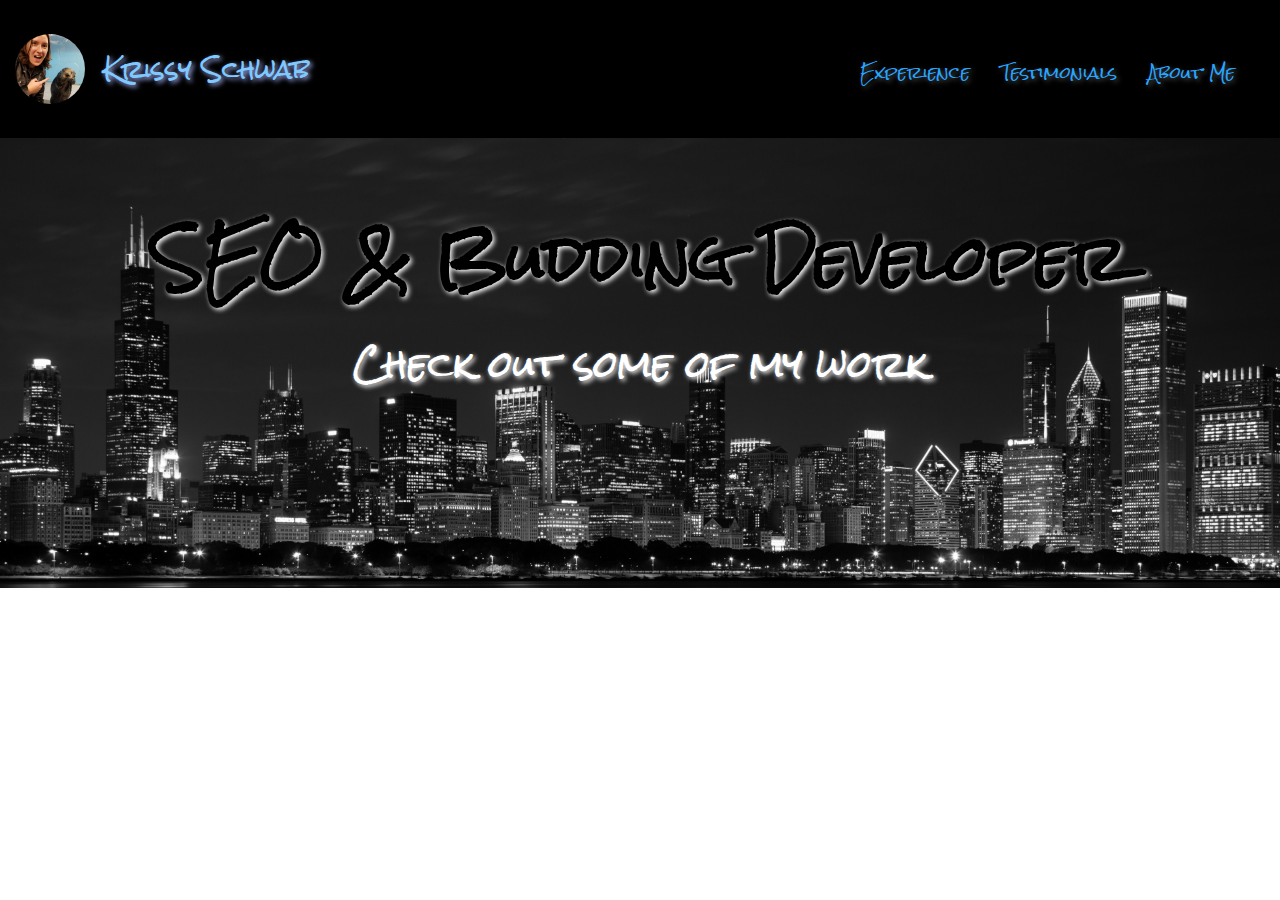
==== index.html @ ab0cbcd3 "first commit with responsive nav and hero section" ====
<!DOCTYPE html>
<html lang="en">
<head>
	<meta charset="UTF-8">
	<title>Krissy Schwab | SEO & Budding Developer</title>
	<meta name="description" content="My name is Krissy Schwab and I'm an SEO by trade, but recently jumped into the world of development.">

	<link rel="stylesheet" href="css/homepage.css">

	<script type="text/javascript" src="javascript/homepage.js"></script>

	<link href="https://fonts.googleapis.com/css?family=Rock+Salt" rel="stylesheet">
	
</head>

<body>
<!--MAIN NAVIGATION-->
		<header>
			<!--LOGO-->
				<p id="page-header">
					<img src="images/krissy-schwab.jpg" alt="Krissy Schwab | Profile Image">
					Krissy Schwab
				</p>

			<!--NAVIGATION-->
				<nav id="main-navigation">
					<ul>
						<li><a href="index.html#experience">Experience</a></li>
						<li><a href="index.html#testimonials">Testimonials</a></li>
						<li><a href="index.html#about">About Me</a></li>
					</ul>
				</nav>
		</header>

		<!--HERO-->
			<div class="hero">
				<div class="hero-content">
					<h1 class="hero-title">
						SEO & Budding Developer
					</h1>
					<p>Check out some of my work</p>
				</div>
			</div>

</body>

</html>
---- css/homepage.css ----
/****DEFAULT***/
html {
	margin: 0;
}

body {
    margin: 0;
    font-family: Arial, Helvetica, sans-serif; 
}

.row {
	width: 100%;
	display: flex;
	flex-wrap: wrap;
	align-items: center;
}

.row::after {
	display: table;
	clear: both;
	content: "";
}

.col-1 {width: 8.33%}
.col-2 {width: 16.66%}
.col-3 {width: 25%}
.col-4 {width: 33.33%}
.col-5 {width: 41.6%}
.col-6 {width: 50%}
.col-7 {width: 58.33%}
.col-8 {width: 66.33%}
.col-9 {width: 75%}
.col-10 {width: 88.33%}
.col-11 {width: 91.66%}
.col-12 {width: 100%}


/* HEADER STYLES */

header {
    background: black;
    font-family: 'Rock Salt', cursive, Arial;
    padding: 10px 15px 10px 15px;
}

/* logo nest inside header */

header #page-header {
    text-decoration: none;
    width: 49%;
    display: inline-block;
    text-shadow: 2px 2px 5px #aab5ff;
    color: #7FC9FF;
}

header img {
    width: 70px;
    border-radius: 50%;
    margin-right: 8px;
    vertical-align: middle;
}

header p {
    font-size: 24px;
}

/* MAIN NAVIGATION */

header #main-navigation {
    width: 49%;
    display: inline-block;
    text-align: right;
}

header #main-navigation ul {
    list-style: none;
    padding: 0;}

header #main-navigation ul li {
    display: inline-block;
    text-shadow: 2px 2px 5px #565656;
}

header #main-navigation ul li a {
    text-decoration: none;
    padding: 10px 15px;
    color: #28A5FF;
    padding: 5px 4px;
    margin: 8px;
}

header #main-navigation ul li a:hover {
    background: #888;
    border-radius: 3px;
    transition: 0.3s ease all;
    padding: 5px 4px;
} 

/* HERO SECTION */

.hero {
    min-height: 450px;
    text-align: center;
    background: #555;
    background-image: url('../images/chicago-skyline.jpg');
    background-size: cover;
}

.hero-content {
    color: ;
    padding-top: 75px;
    padding-bottom: 10px;
    line-height: 1.5;
    font-family: 'Rock Salt', cursive, Arial;
    text-shadow: 2px 2px 5px #FFFFFF;
}

.hero-title {
    margin: 0;
    font-size: 60px;
}

.hero-content p {
    font-size: 35px; 
    margin-bottom: 60px;
    color: #ffffff;
}

/***MOBILE***/

@media screen and (max-width: 680px) {

/***DEFAULT***/
	.col-6 {
		width: 100%;
	}

	/* HEADER   */
	header #page-header {
	    width: 100%;
	    display: block;
	    text-align: center;
	    margin-bottom: 20px;
	}
	header #main-navigation {
	    width: 100%;
	    display: block; 
	    text-align: center;
	}

	/*  HERO  */
    .hero {
        min-height: 275px;
    }
    .hero-content {
        padding-top: 80px;
    }
    .hero-title {
        font-size: 26px;
    }
    .hero-content p {
        font-size: 25px;
        margin-bottom: 25px;
    }

}
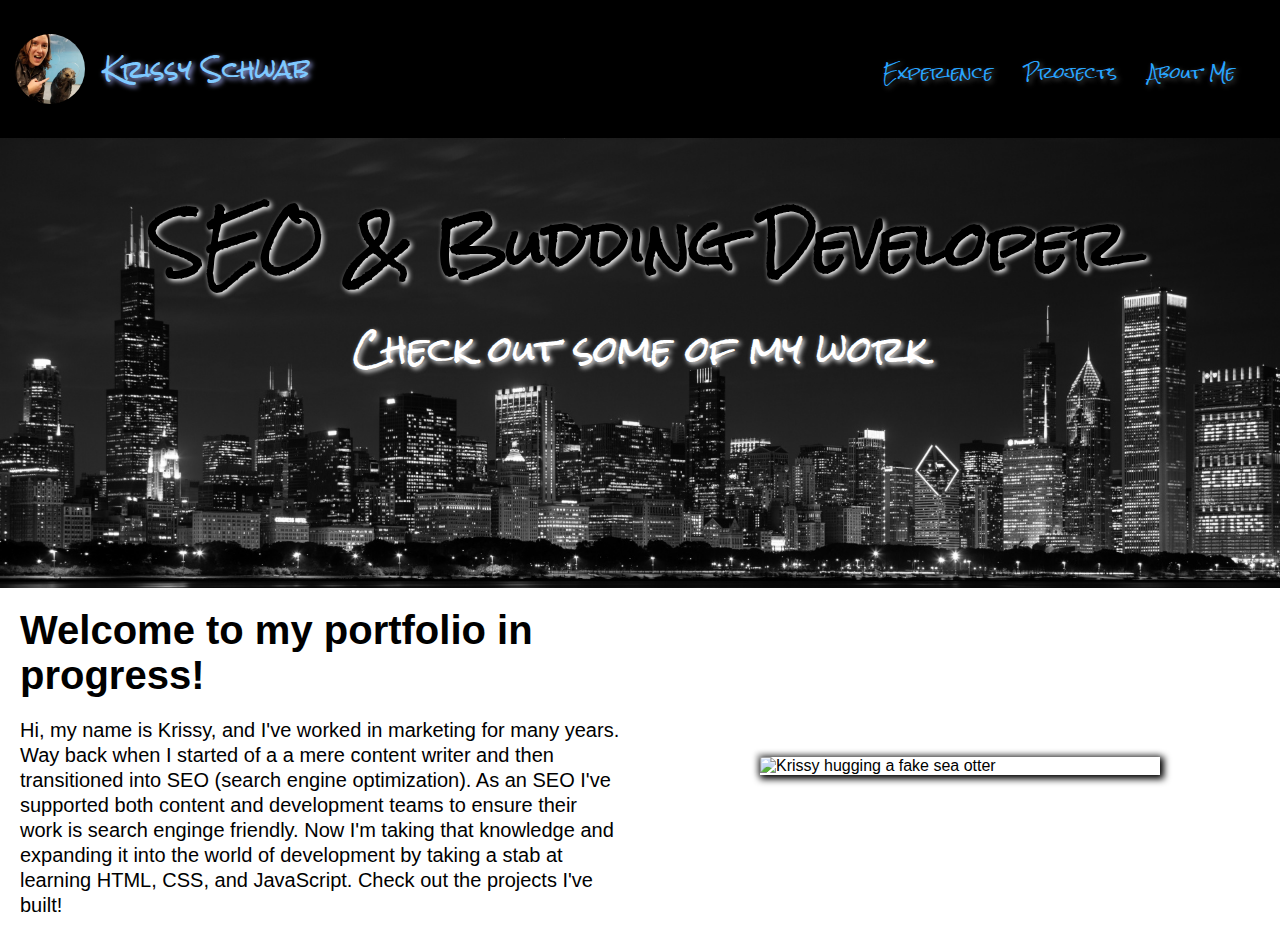
==== commit 591971d6: "added intro copy area with picture and mobile friendly" ====
--- a/index.html
+++ b/index.html
@@ -15,32 +15,47 @@
 
 <body>
 <!--MAIN NAVIGATION-->
-		<header>
-			<!--LOGO-->
-				<p id="page-header">
-					<img src="images/krissy-schwab.jpg" alt="Krissy Schwab | Profile Image">
-					Krissy Schwab
-				</p>
+	<header>
+		<!--LOGO-->
+			<p id="page-header">
+				<img src="images/krissy-schwab.jpg" alt="Krissy Schwab | Profile Image">
+				Krissy Schwab
+			</p>
 
-			<!--NAVIGATION-->
-				<nav id="main-navigation">
-					<ul>
-						<li><a href="index.html#experience">Experience</a></li>
-						<li><a href="index.html#testimonials">Testimonials</a></li>
-						<li><a href="index.html#about">About Me</a></li>
-					</ul>
-				</nav>
-		</header>
+		<!--NAVIGATION-->
+			<nav id="main-navigation">
+				<ul>
+					<li><a href="index.html#experience">Experience</a></li>
+					<li><a href="index.html#projects">Projects</a></li>
+					<li><a href="index.html#about">About Me</a></li>
+				</ul>
+			</nav>
+	</header>
 
-		<!--HERO-->
-			<div class="hero">
-				<div class="hero-content">
-					<h1 class="hero-title">
-						SEO & Budding Developer
-					</h1>
-					<p>Check out some of my work</p>
-				</div>
+	<!--HERO-->
+		<div class="hero">
+			<div class="hero-content">
+				<h1 class="hero-title">
+					SEO & Budding Developer
+				</h1>
+				<p>Check out some of my work</p>
 			</div>
+		</div>
+
+<!--INTRO COPY AREA-->
+	<div class="row">
+		<div class="col-6">
+			<div class="intro-para">
+				<h2>Welcome to my portfolio in progress!</h2>
+				<p>Hi, my name is Krissy, and I've worked in marketing for many years. Way back when I started of a a mere content writer and then transitioned into SEO (search engine optimization). As an SEO I've supported both content and development teams to ensure their work is search enginge friendly. Now I'm taking that knowledge and expanding it into the world of development by taking a stab at learning HTML, CSS, and JavaScript. Check out the projects I've built!</p>
+			</div>
+		</div>
+		<div class="col-6">
+			<div class="intro-image">
+				<img src="images/krissy-otter.jpg" alt="Krissy hugging a fake sea otter">
+			</div>
+		</div>
+	</div>
 
 </body>
 
--- a/css/homepage.css
+++ b/css/homepage.css
@@ -108,7 +108,7 @@
 
 .hero-content {
     color: ;
-    padding-top: 75px;
+    padding-top: 60px;
     padding-bottom: 10px;
     line-height: 1.5;
     font-family: 'Rock Salt', cursive, Arial;
@@ -126,6 +126,32 @@
     color: #ffffff;
 }
 
+/***INTRO COPY***/
+
+div.intro-para h2 {
+	margin: 20px;
+	display: block;
+	vertical-align: middle;
+	font-size: 40px;
+}
+
+div.intro-para p {
+	margin: 20px;
+	display: block;
+	font-size: 20px;
+	line-height: 1.25;
+}
+
+div.intro-image img {
+	width: 400px;
+    height: auto;
+	margin: auto;
+	margin-top: 15px;
+	margin-bottom: 10px;
+	display: block;
+	box-shadow: -2px -2px 5px 2px rgba(0,0,0,.15), 2px 2px 7px 2px rgba(0,0,0,1);
+}
+
 /***MOBILE***/
 
 @media screen and (max-width: 680px) {
@@ -135,7 +161,7 @@
 		width: 100%;
 	}
 
-	/* HEADER   */
+	/* HEADER */
 	header #page-header {
 	    width: 100%;
 	    display: block;
@@ -153,7 +179,7 @@
         min-height: 275px;
     }
     .hero-content {
-        padding-top: 80px;
+        padding-top: 50px;
     }
     .hero-title {
         font-size: 26px;
@@ -163,4 +189,19 @@
         margin-bottom: 25px;
     }
 
+    /* INTRO */
+    div.intro-para h2 {
+    	text-align: center;
+    	font-size: 30px;
+    }
+    div.intro-para p {
+		font-size: 18px;
+		line-height: 1.2;
+    }
+
+    div.intro-image img {
+    	width: 300px;
+    	height: auto;
+    }
+
 }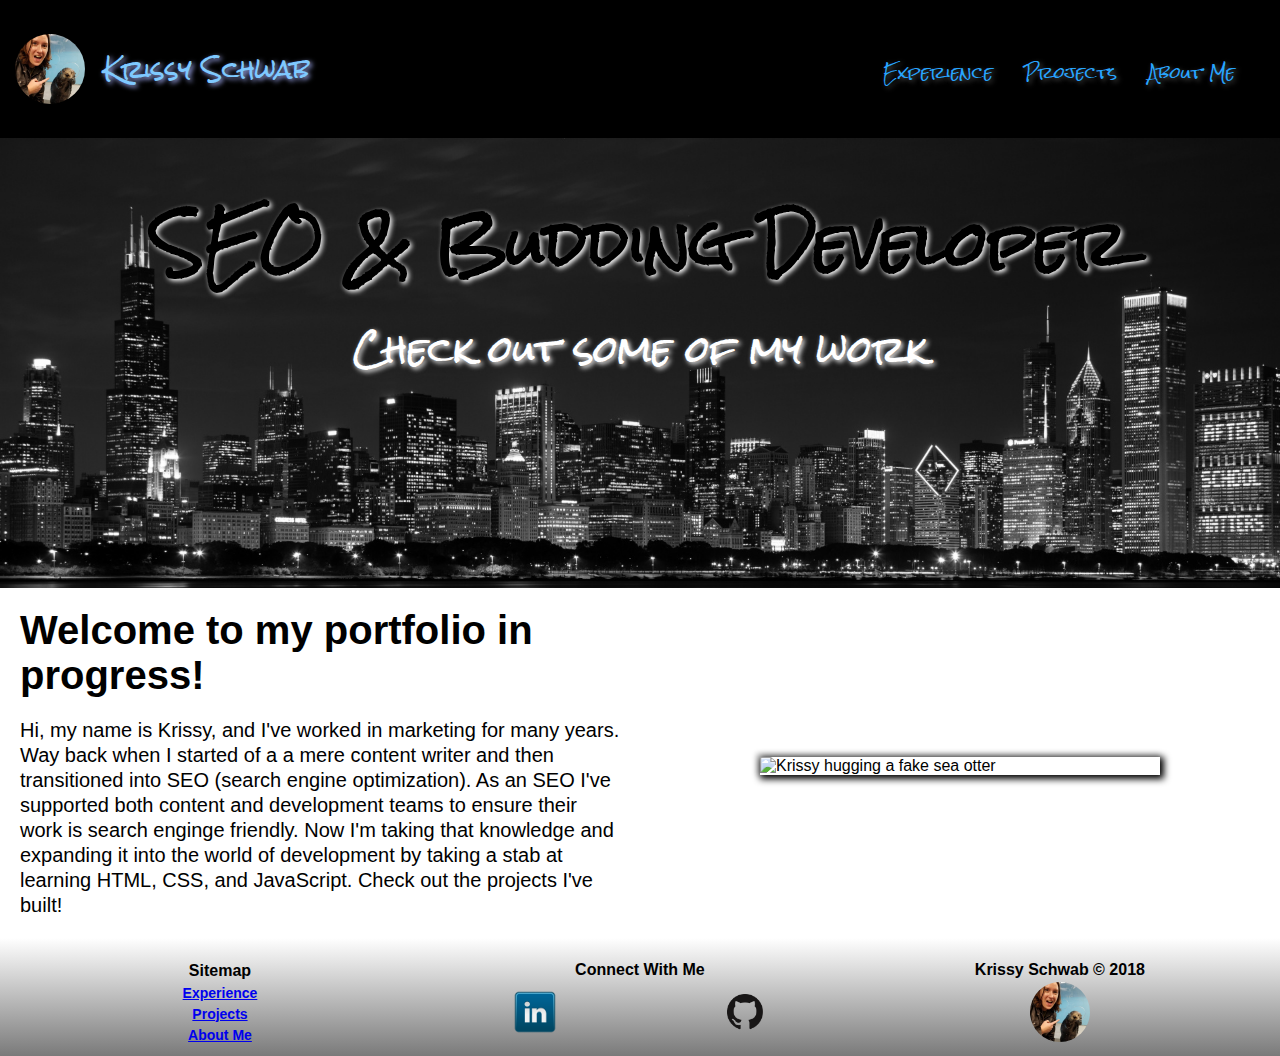
==== commit a6346fcc: "added responsive footer" ====
--- a/index.html
+++ b/index.html
@@ -51,11 +51,53 @@
 			</div>
 		</div>
 		<div class="col-6">
-			<div class="intro-image">
-				<img src="images/krissy-otter.jpg" alt="Krissy hugging a fake sea otter">
+			<div class="container">
+				<div class="intro-image">
+					<img src="images/krissy-otter.jpg" alt="Krissy hugging a fake sea otter" class="image">
+				</div>
+				  <div class="middle">
+					    <div class="link-text"><a href="index.html#about">About Me</a>
+					    <div>				    	
+				   </div>
+			    </div>
+			  </div>
 			</div>
 		</div>
 	</div>
+<!--FOOTER-->
+	<footer class="footer-sec">
+		<div class="row">
+			<div class="col-4">
+				<div class="footer-col">
+					<p class="footer-text">Sitemap</p>
+						<ul>
+							<li><a href="index.html#experience">Experience</a></li>
+							<li><a href="index.html#projects">Projects</a></li>
+							<li><a href="index.html#about">About Me</a></li>
+						</ul>
+				</div>
+			</div>
+			<div class="col-4">
+				<div class="footer-col">
+					<p class="footer-text">Connect With Me</p>
+					<div class="row">
+						<div class="col-6">
+							<a href="https://www.linkedin.com/in/krissy-schwab-b3b79a45/" target="_blank"><img class="social-icons" src="images/linkedin.png" alt="Krissy Schwab | LinkedIn"></a>
+						</div>
+						<div class="col-6">
+							<a href="https://github.com/kmschwabs3" target="_blank"><img class="social-icons" src="images/github.png" alt="Krissy Schwab | Github"></a>
+						</div>
+					</div>
+				</div>
+			</div>
+			<div class="col-4">
+				<div class="footer-col">
+					<p class="footer-text">Krissy Schwab &copy; 2018</p>
+					<img class="footer-icon" src="images/krissy-schwab.jpg" alt="Krissy Schwab | Profile Image">
+			</div>
+		</div>
+	</div>
+	</footer>
 
 </body>
 
--- a/css/homepage.css
+++ b/css/homepage.css
@@ -152,12 +152,87 @@
 	box-shadow: -2px -2px 5px 2px rgba(0,0,0,.15), 2px 2px 7px 2px rgba(0,0,0,1);
 }
 
+.container {
+    position: relative;
+}
+
+.middle {
+  transition: .5s ease;
+  opacity: 0;
+  position: absolute;
+  top: 50%;
+  left: 50%;
+  transform: translate(-50%, -50%);
+  -ms-transform: translate(-50%, -50%)
+}
+
+.container:hover .image {
+  opacity: 0.3;
+}
+
+.container:hover .middle {
+  opacity: 1;
+}
+
+.link-text {
+  background-color: #013F79;
+  font-size: 16px;
+  padding: 16px 32px;
+}
+
+.link-text a:link {
+    color: #FFFFFFFF;
+}
+
+.link-text a:visited {
+    color: #C4C4C4FF;
+}
+
+/***FOOTER***/
+.footer-sec {
+    background-image: linear-gradient(#FFFFFFFF, #7A7A7AFF);
+    padding: 10px;
+    padding-top: 20px;
+}
+
+div.footer-col{
+    text-align: center;
+    display: block;
+}
+
+div.footer-col p.footer-text {
+    font-size: 16px;
+    margin: 3px;
+    font-weight: 900;
+}
+
+div.footer-col ul {
+    list-style: none;
+    padding: 0;
+    line-height: 1.5;
+    font-size: 14px;
+    margin: 0;
+    font-weight: 550;
+}
+
+div.footer-col img.footer-icon {
+    width: 60px;
+    height: auto;
+    border-radius: 50%;
+}
+
+div.footer-col img.social-icons {
+    width: 60px;
+    height: auto;
+    text-align: center;
+}
+
 /***MOBILE***/
 
 @media screen and (max-width: 680px) {
 
 /***DEFAULT***/
-	.col-6 {
+	.col-6, .col-4 {
 		width: 100%;
 	}
 
@@ -203,5 +278,10 @@
     	width: 300px;
     	height: auto;
     }
+    /* FOOTER */
+
+    div.footer-col{
+        margin: 10px;
+    }
 
 }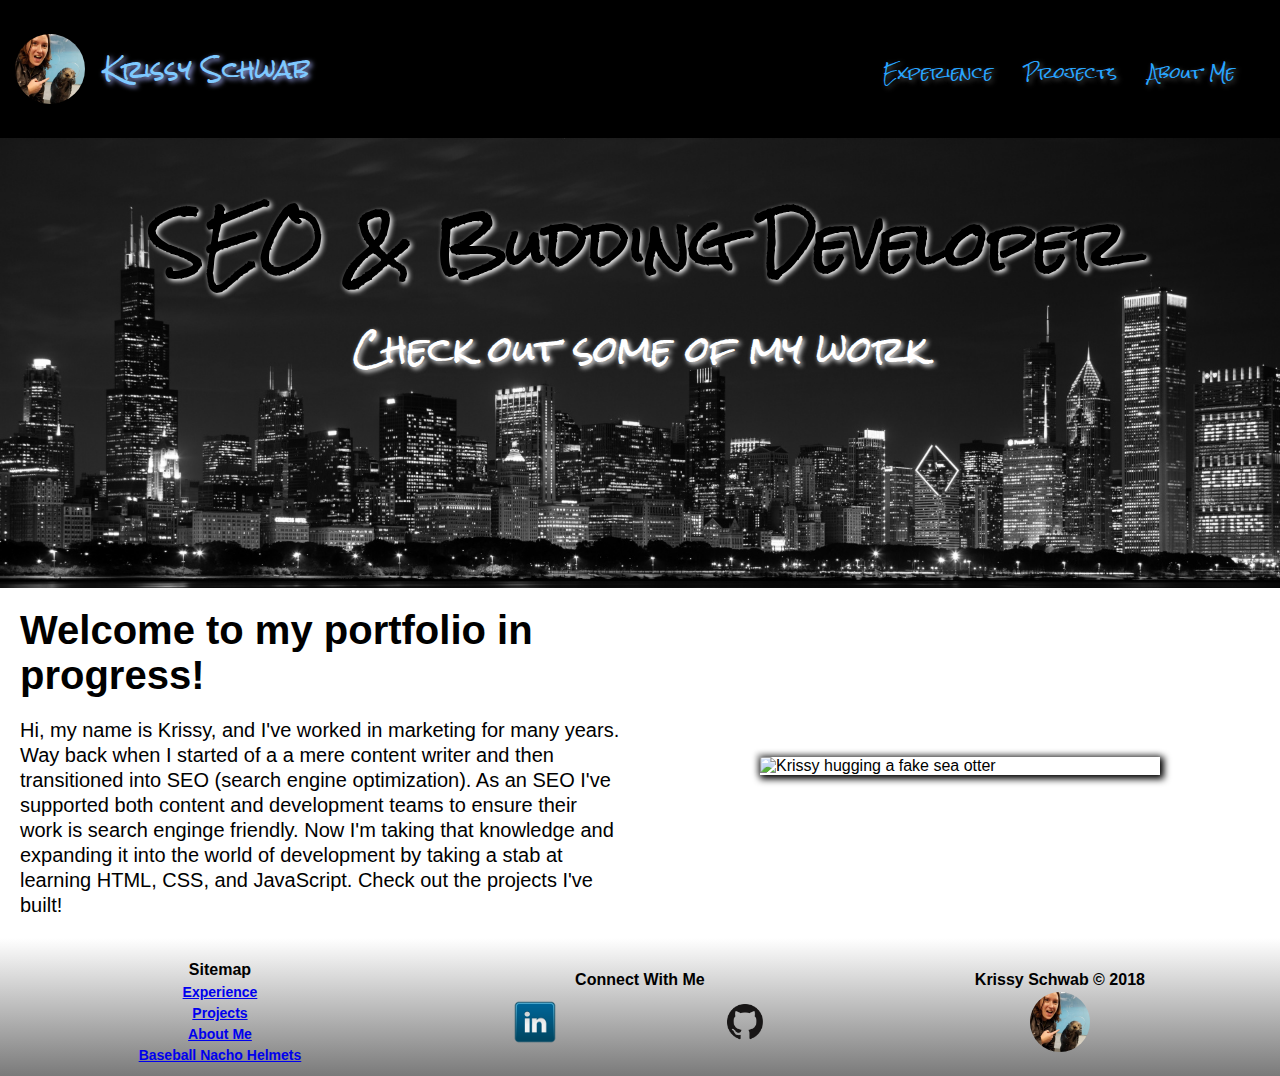
==== commit 7b38571c: "tweaked index and about css and also added baseball nacho helmet page" ====
--- a/index.html
+++ b/index.html
@@ -17,17 +17,17 @@
 <!--MAIN NAVIGATION-->
 	<header>
 		<!--LOGO-->
-			<p id="page-header">
+			<a href="index.html"><p id="page-header">
 				<img src="images/krissy-schwab.jpg" alt="Krissy Schwab | Profile Image">
 				Krissy Schwab
-			</p>
+			</p></a>
 
 		<!--NAVIGATION-->
 			<nav id="main-navigation">
 				<ul>
 					<li><a href="index.html#experience">Experience</a></li>
 					<li><a href="index.html#projects">Projects</a></li>
-					<li><a href="index.html#about">About Me</a></li>
+					<li><a href="about.html">About Me</a></li>
 				</ul>
 			</nav>
 	</header>
@@ -45,9 +45,11 @@
 <!--INTRO COPY AREA-->
 	<div class="row">
 		<div class="col-6">
-			<div class="intro-para">
-				<h2>Welcome to my portfolio in progress!</h2>
-				<p>Hi, my name is Krissy, and I've worked in marketing for many years. Way back when I started of a a mere content writer and then transitioned into SEO (search engine optimization). As an SEO I've supported both content and development teams to ensure their work is search enginge friendly. Now I'm taking that knowledge and expanding it into the world of development by taking a stab at learning HTML, CSS, and JavaScript. Check out the projects I've built!</p>
+			<div class="intro-sec">
+					<div class="intro-para">
+					<h2>Welcome to my portfolio in progress!</h2>
+					<p>Hi, my name is Krissy, and I've worked in marketing for many years. Way back when I started of a a mere content writer and then transitioned into SEO (search engine optimization). As an SEO I've supported both content and development teams to ensure their work is search enginge friendly. Now I'm taking that knowledge and expanding it into the world of development by taking a stab at learning HTML, CSS, and JavaScript. Check out the projects I've built!</p>
+				</div>
 			</div>
 		</div>
 		<div class="col-6">
@@ -56,7 +58,7 @@
 					<img src="images/krissy-otter.jpg" alt="Krissy hugging a fake sea otter" class="image">
 				</div>
 				  <div class="middle">
-					    <div class="link-text"><a href="index.html#about">About Me</a>
+					    <div class="link-text"><a href="about.html">About Me</a>
 					    <div>				    	
 				   </div>
 			    </div>
@@ -73,7 +75,8 @@
 						<ul>
 							<li><a href="index.html#experience">Experience</a></li>
 							<li><a href="index.html#projects">Projects</a></li>
-							<li><a href="index.html#about">About Me</a></li>
+							<li><a href="about.html">About Me</a></li>
+							<li><a href="baseball-nacho-helmet.html">Baseball Nacho Helmets</a></li>
 						</ul>
 				</div>
 			</div>
